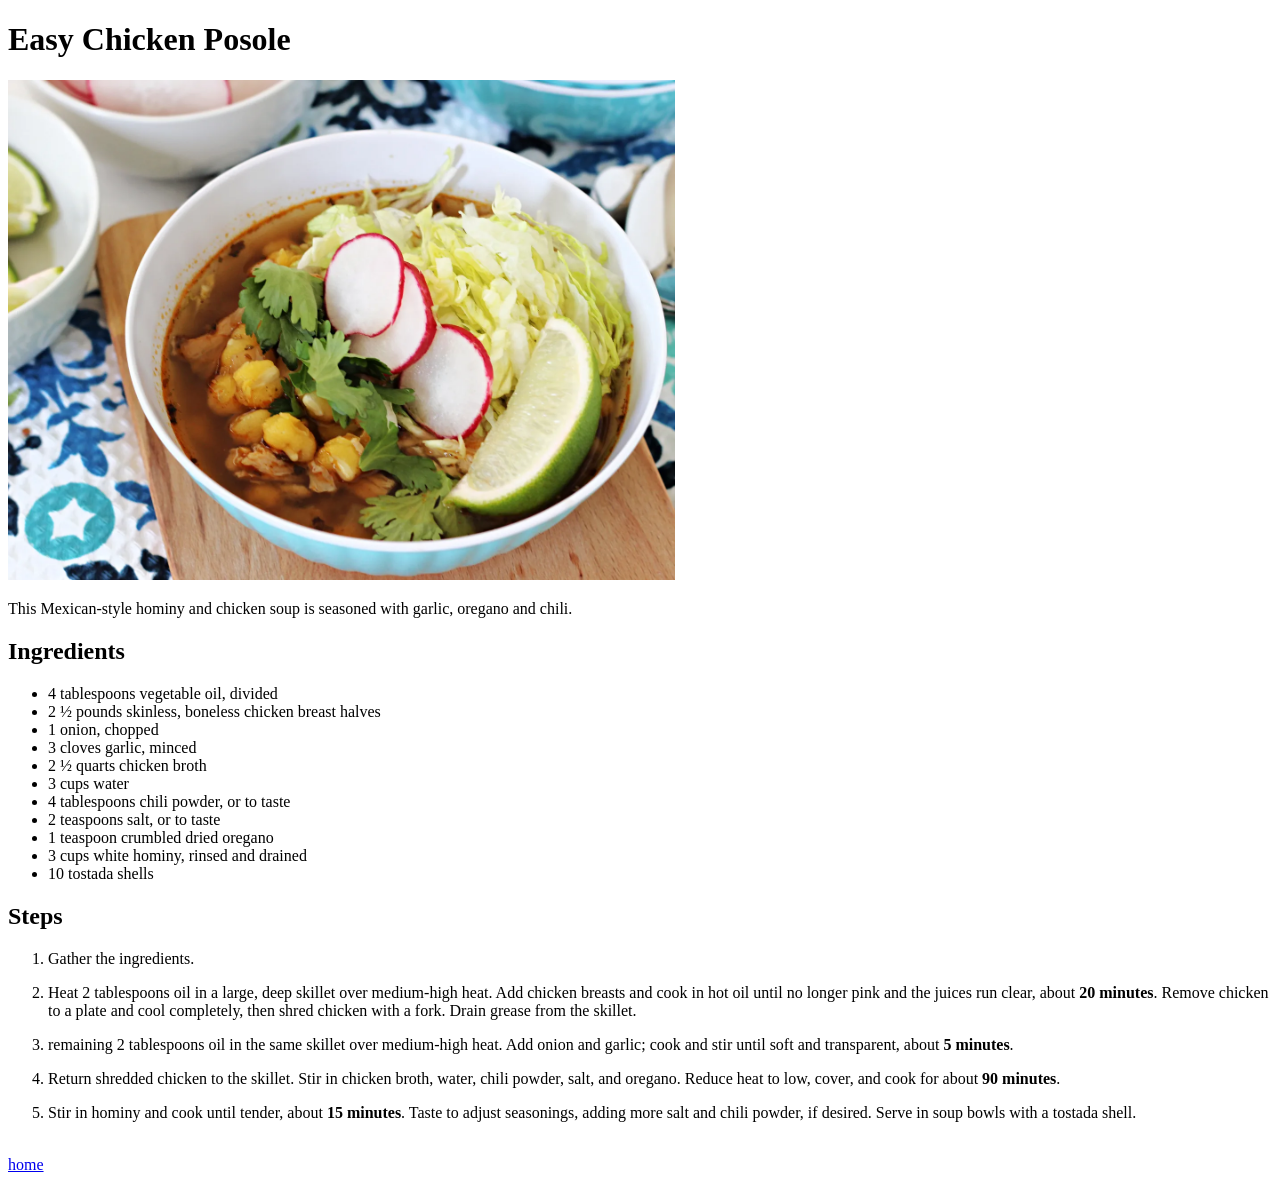
==== recipes/Easy_Chicken_Posole.html @ a50a0943 "recipes" ====
<!DOCTYPE html>
<html lang="en">
<head>
    <meta charset="UTF-8">
    <meta name="viewport" content="width=device-width, initial-scale=1.0">
    <title>Easy Chicken Posole</title>
</head>
<body>
    <h1>Easy Chicken Posole</h1>    
    <img src="img/1711663106188_155184_Easy-Chicken-Pozole-4x3_Renee-Pajeskta-2b2e06c0062243e584df683da628ef0d.webp" height="500" alt="Chicken Posole img">
    <p>This Mexican-style hominy and chicken soup is seasoned with garlic, oregano and chili. </p>
    <h2>Ingredients</h2>
    <ul>
        <li>4 tablespoons vegetable oil, divided</li>
        <li>2 ½ pounds skinless, boneless chicken breast halves</li>
        <li>1 onion, chopped</li>
        <li>3 cloves garlic, minced</li>
        <li>2 ½ quarts chicken broth</li>
        <li>3 cups water</li>
        <li>4 tablespoons chili powder, or to taste</li>
        <li>2 teaspoons salt, or to taste</li>
        <li>1 teaspoon crumbled dried oregano</li>
        <li>3 cups white hominy, rinsed and drained</li>
        <li>10 tostada shells</li>
    </ul>
    <h2>Steps</h2>
    <ol>
        <li><p>Gather the ingredients.</p></li>
        <li><p>Heat 2 tablespoons oil in a large, deep skillet over medium-high heat. Add chicken breasts and cook in hot oil until no longer pink and the juices run clear, about <strong>20 minutes</strong>. Remove chicken to a plate and cool completely, then shred chicken with a fork. Drain grease from the skillet.</p></li>
        <li><p>remaining 2 tablespoons oil in the same skillet over medium-high heat. Add onion and garlic; cook and stir until soft and transparent, about <strong>5 minutes</strong>.</p></li>
        <li><p>Return shredded chicken to the skillet. Stir in chicken broth, water, chili powder, salt, and oregano. Reduce heat to low, cover, and cook for about <strong> 90 minutes</strong>.</p></li>
        <li><p>Stir in hominy and cook until tender, about <strong>15 minutes</strong>. Taste to adjust seasonings, adding more salt and chili powder, if desired. Serve in soup bowls with a tostada shell.</p></li>
    </ol>
    <br>
    <a href="../index.html">home</a>
</body>
</html>
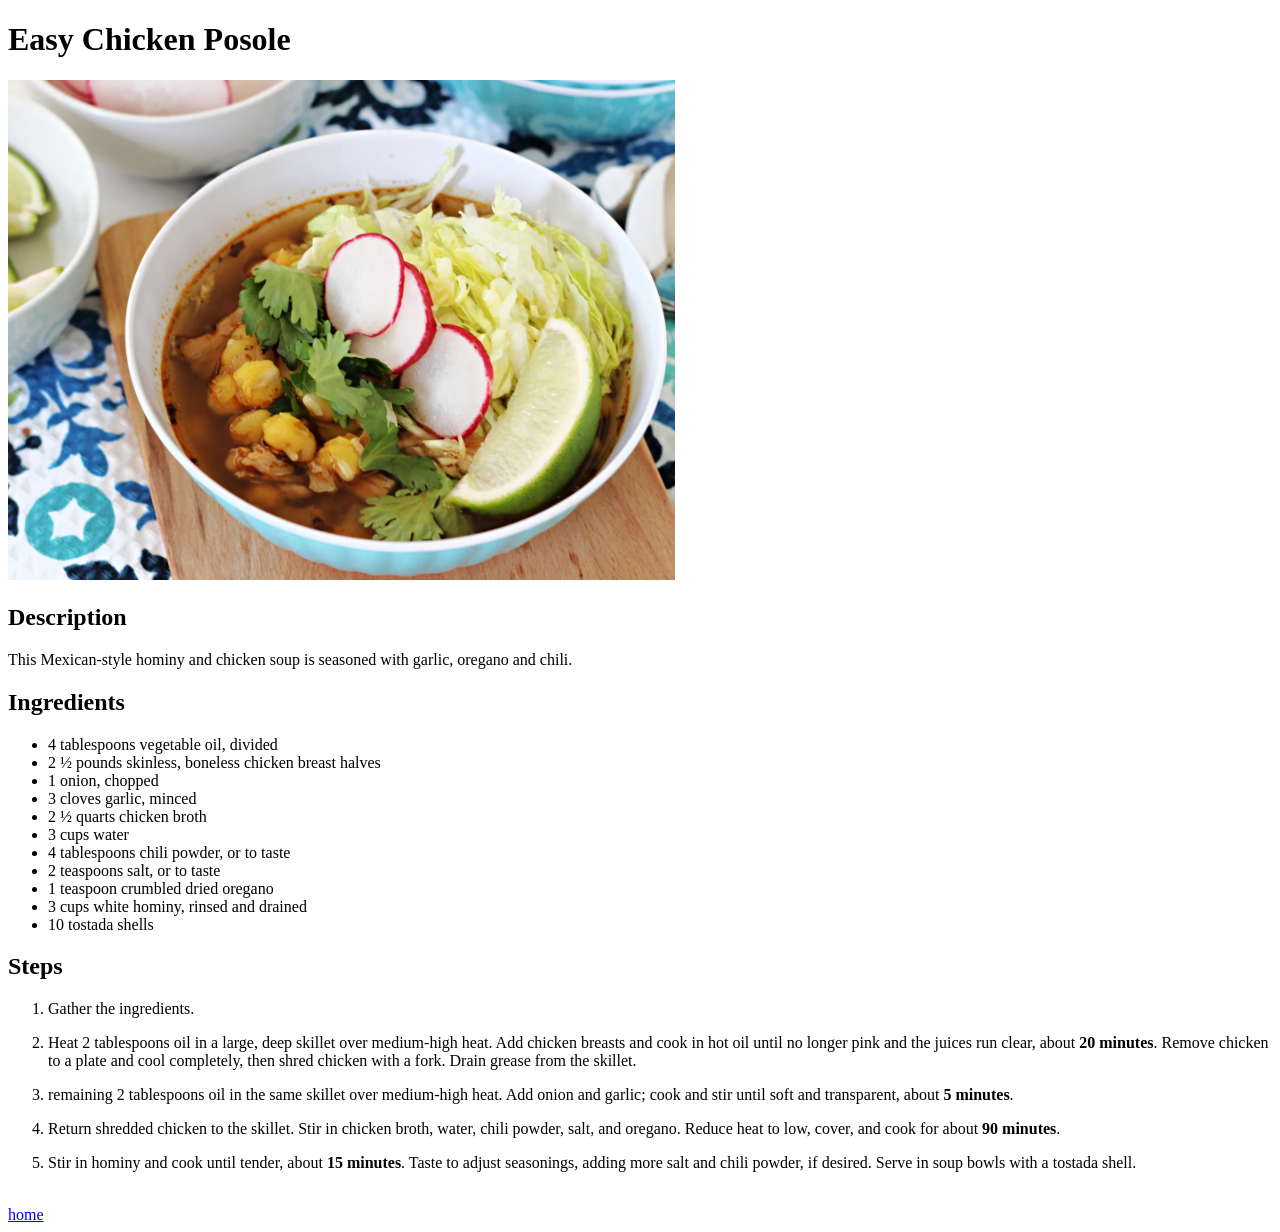
==== commit 7fa45e7c: "add more recipes" ====
--- a/recipes/Easy_Chicken_Posole.html
+++ b/recipes/Easy_Chicken_Posole.html
@@ -7,7 +7,8 @@
 </head>
 <body>
     <h1>Easy Chicken Posole</h1>    
-    <img src="img/1711663106188_155184_Easy-Chicken-Pozole-4x3_Renee-Pajeskta-2b2e06c0062243e584df683da628ef0d.webp" height="500" alt="Chicken Posole img">
+    <img src="img/Easy_Chicken_Posole.webp" height="500" alt="Chicken Posole img">
+    <h2>Description</h2>
     <p>This Mexican-style hominy and chicken soup is seasoned with garlic, oregano and chili. </p>
     <h2>Ingredients</h2>
     <ul>
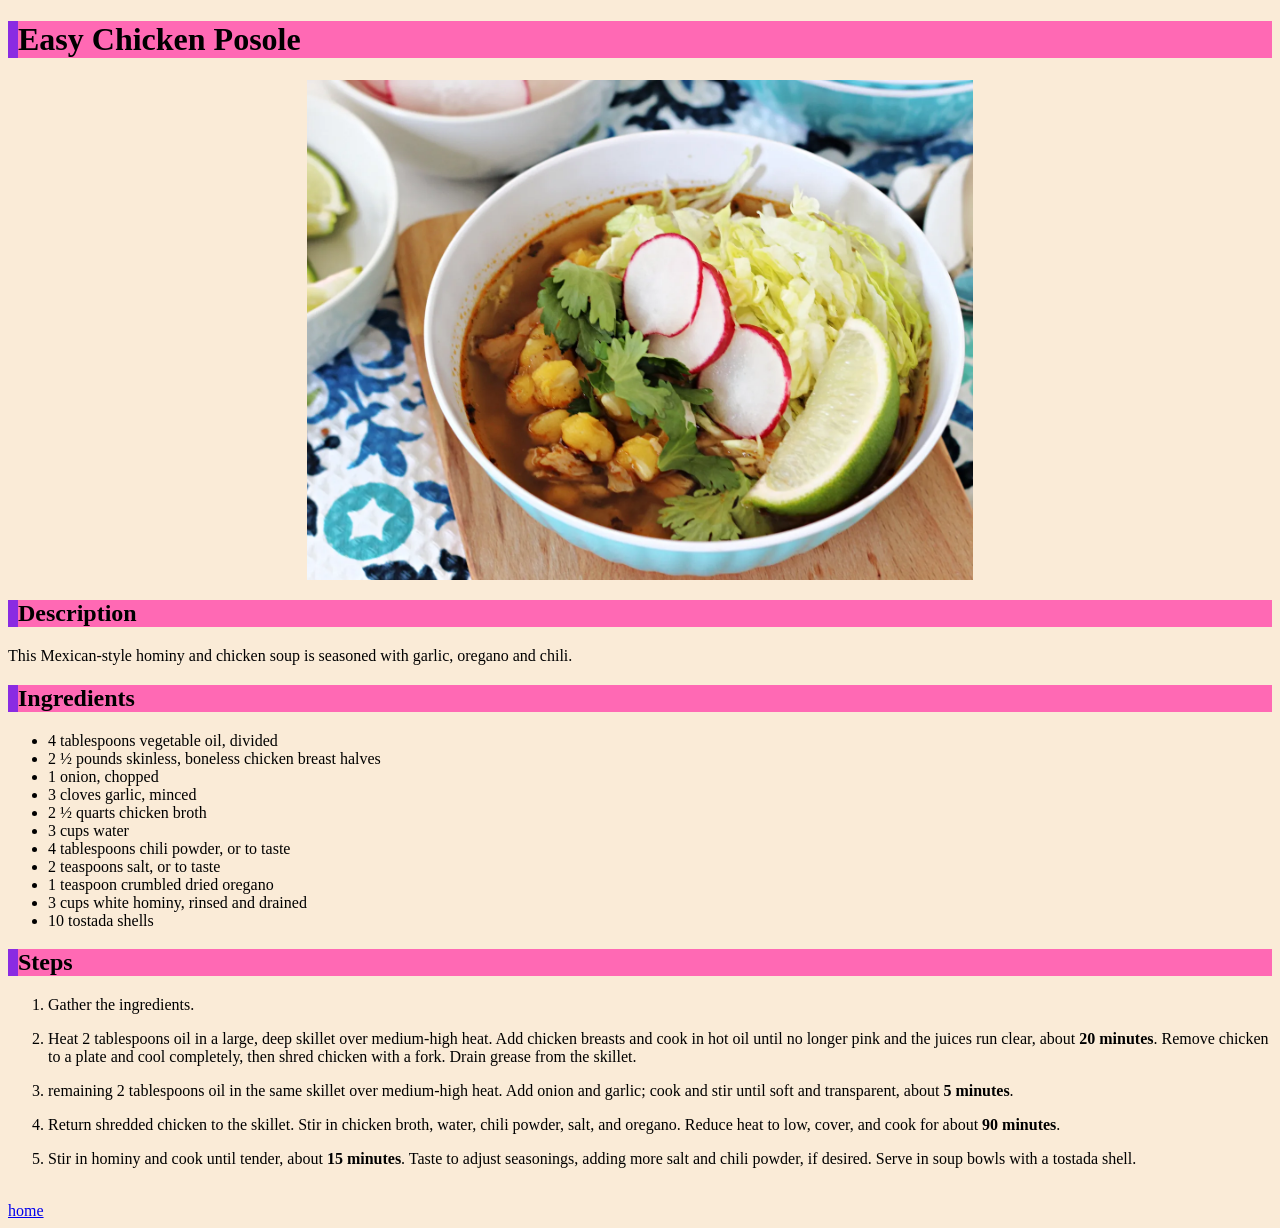
==== commit 95a4dc7a: "feature: add more css style" ====
--- a/recipes/Easy_Chicken_Posole.html
+++ b/recipes/Easy_Chicken_Posole.html
@@ -4,6 +4,7 @@
     <meta charset="UTF-8">
     <meta name="viewport" content="width=device-width, initial-scale=1.0">
     <title>Easy Chicken Posole</title>
+    <link rel="stylesheet" href="../style.css">
 </head>
 <body>
     <h1>Easy Chicken Posole</h1>    
--- a/style.css
+++ b/style.css
@@ -0,0 +1,12 @@
+body{
+    background-color: antiquewhite;
+    
+}
+h1,h2{
+    background-color: hotpink;
+    border-left: 10px solid blueviolet;
+}
+img{
+    display: block;
+    margin: 10px auto;
+}
